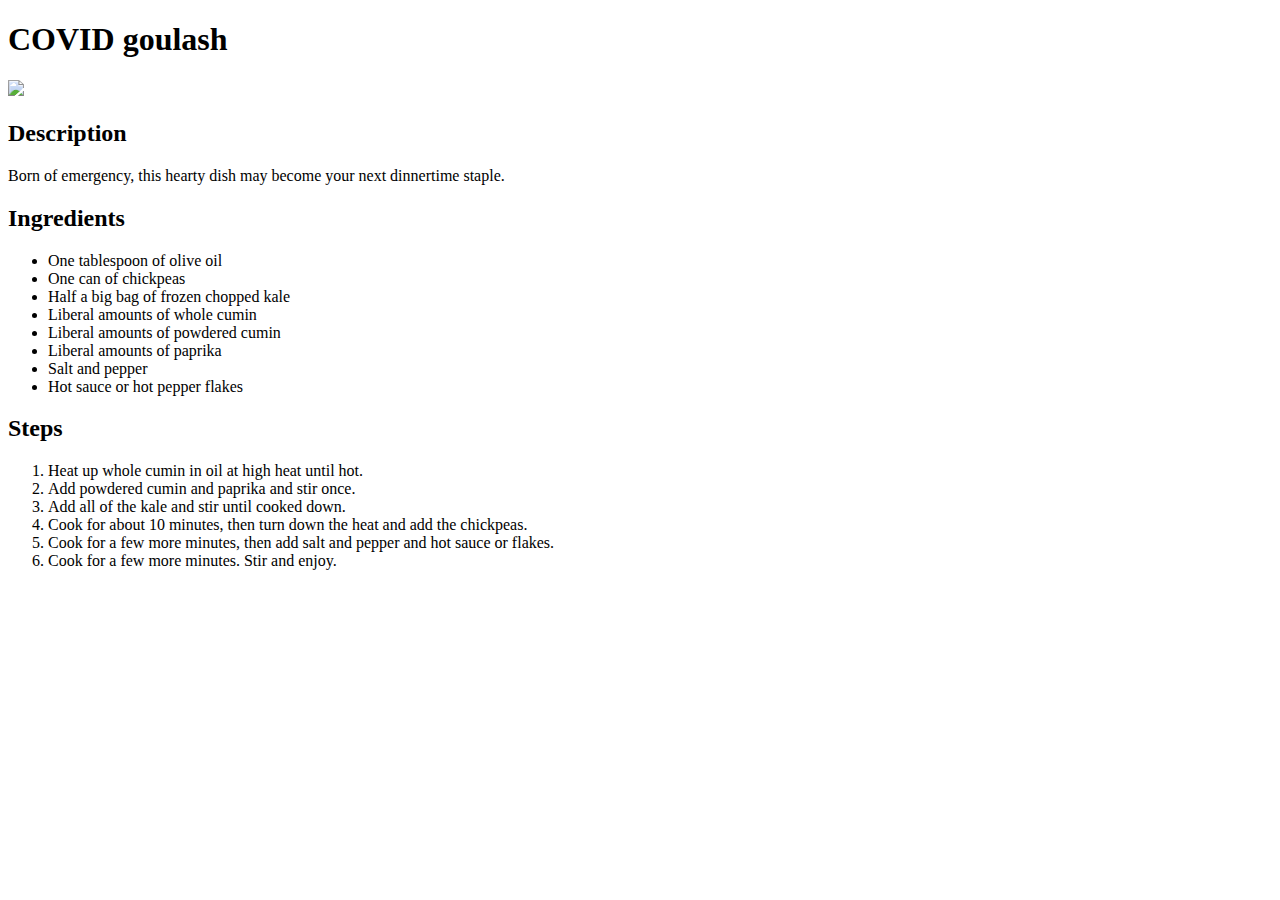
==== recipes/goulash.html @ 1a437914 "Add goulash recipe" ====
<!DOCTYPE html>
<html lang="en">
<head>
  <meta charset="UTF-8">
  <meta http-equiv="X-UA-Compatible" content="IE=edge">
  <meta name="viewport" content="width=device-width, initial-scale=1.0">
  <title>COVID goulash</title>
</head>
<body>
  <h1>COVID goulash</h1>
  <img src="goulash.jpg" width="500">
  <h2>Description</h2>
    <p>
      Born of emergency, this hearty dish may become your next dinnertime staple.
    </p>
  <h2>Ingredients</h2>
    <ul>
      <li>One tablespoon of olive oil</li>
      <li>One can of chickpeas</li>
      <li>Half a big bag of frozen chopped kale</li>
      <li>Liberal amounts of whole cumin</li>
      <li>Liberal amounts of powdered cumin</li>
      <li>Liberal amounts of paprika</li>
      <li>Salt and pepper</li>
      <li>Hot sauce or hot pepper flakes</li>
    </ul>
  <h2>Steps</h2>
    <ol>
      <li>Heat up whole cumin in oil at high heat until hot.</li>
      <li>Add powdered cumin and paprika and stir once.</li>
      <li>Add all of the kale and stir until cooked down.</li>
      <li>Cook for about 10 minutes, then turn down the heat and add the chickpeas.</li>
      <li>Cook for a few more minutes, then add salt and pepper and hot sauce or flakes.</li>
      <li>Cook for a few more minutes. Stir and enjoy.</li>
    </ol>
</body>
</html>
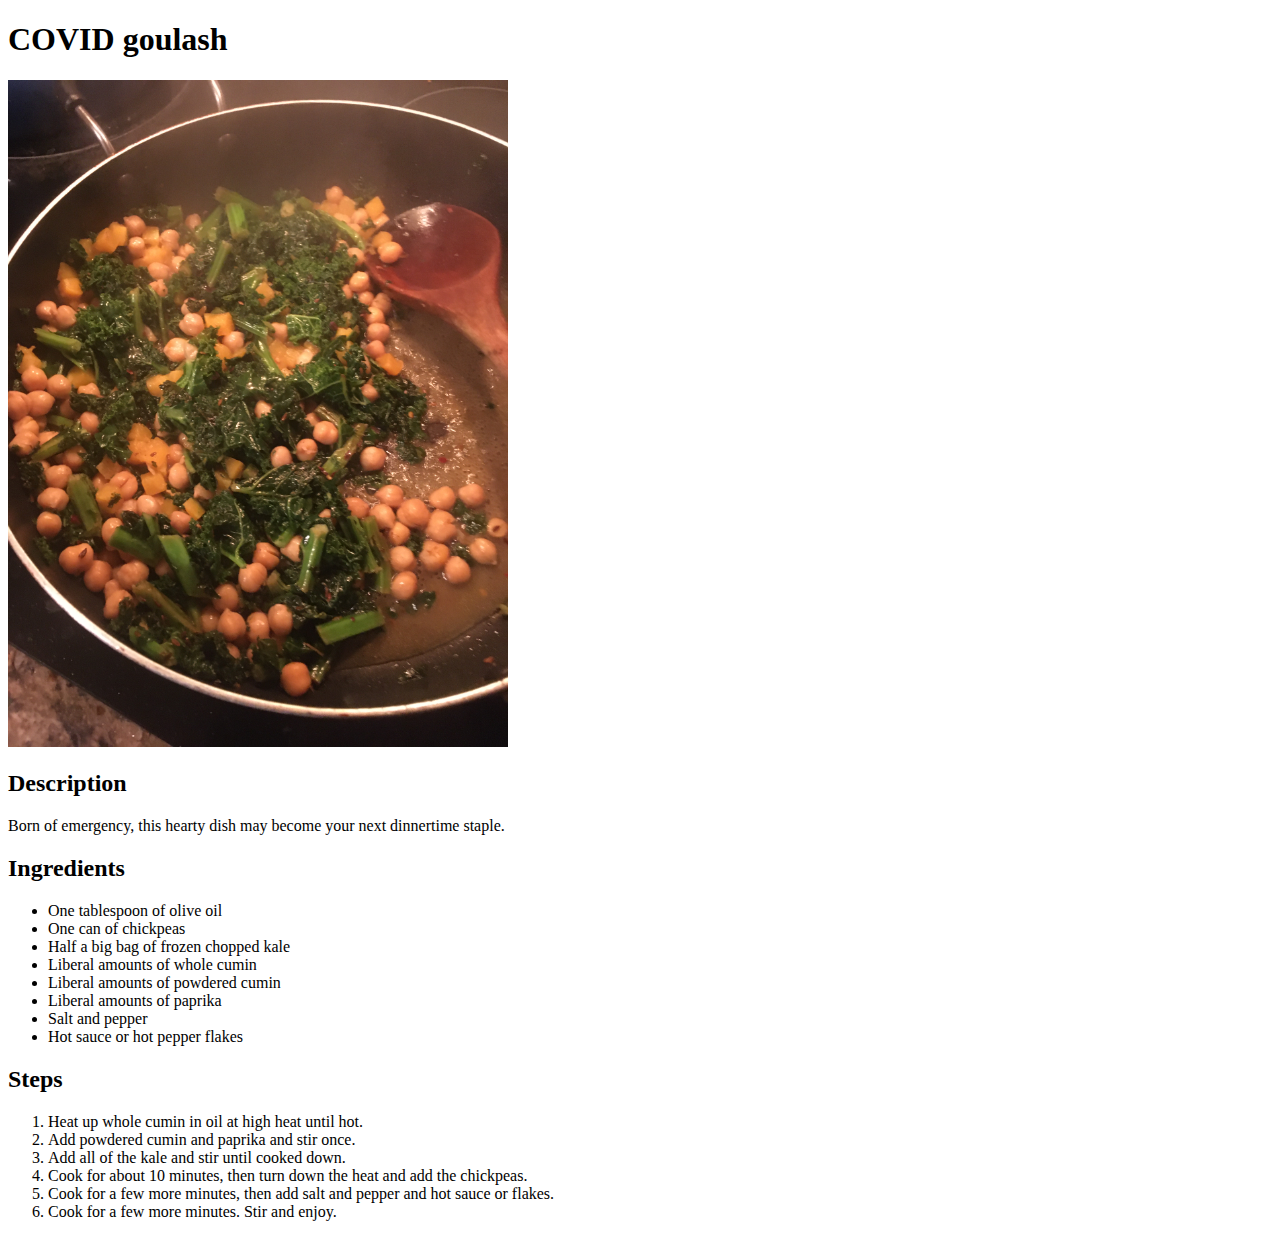
==== commit a29b451c: "Rename image file extensions" ====
--- a/recipes/goulash.html
+++ b/recipes/goulash.html
@@ -8,7 +8,7 @@
 </head>
 <body>
   <h1>COVID goulash</h1>
-  <img src="goulash.jpg" width="500">
+  <img src="goulash.JPG" width="500">
   <h2>Description</h2>
     <p>
       Born of emergency, this hearty dish may become your next dinnertime staple.
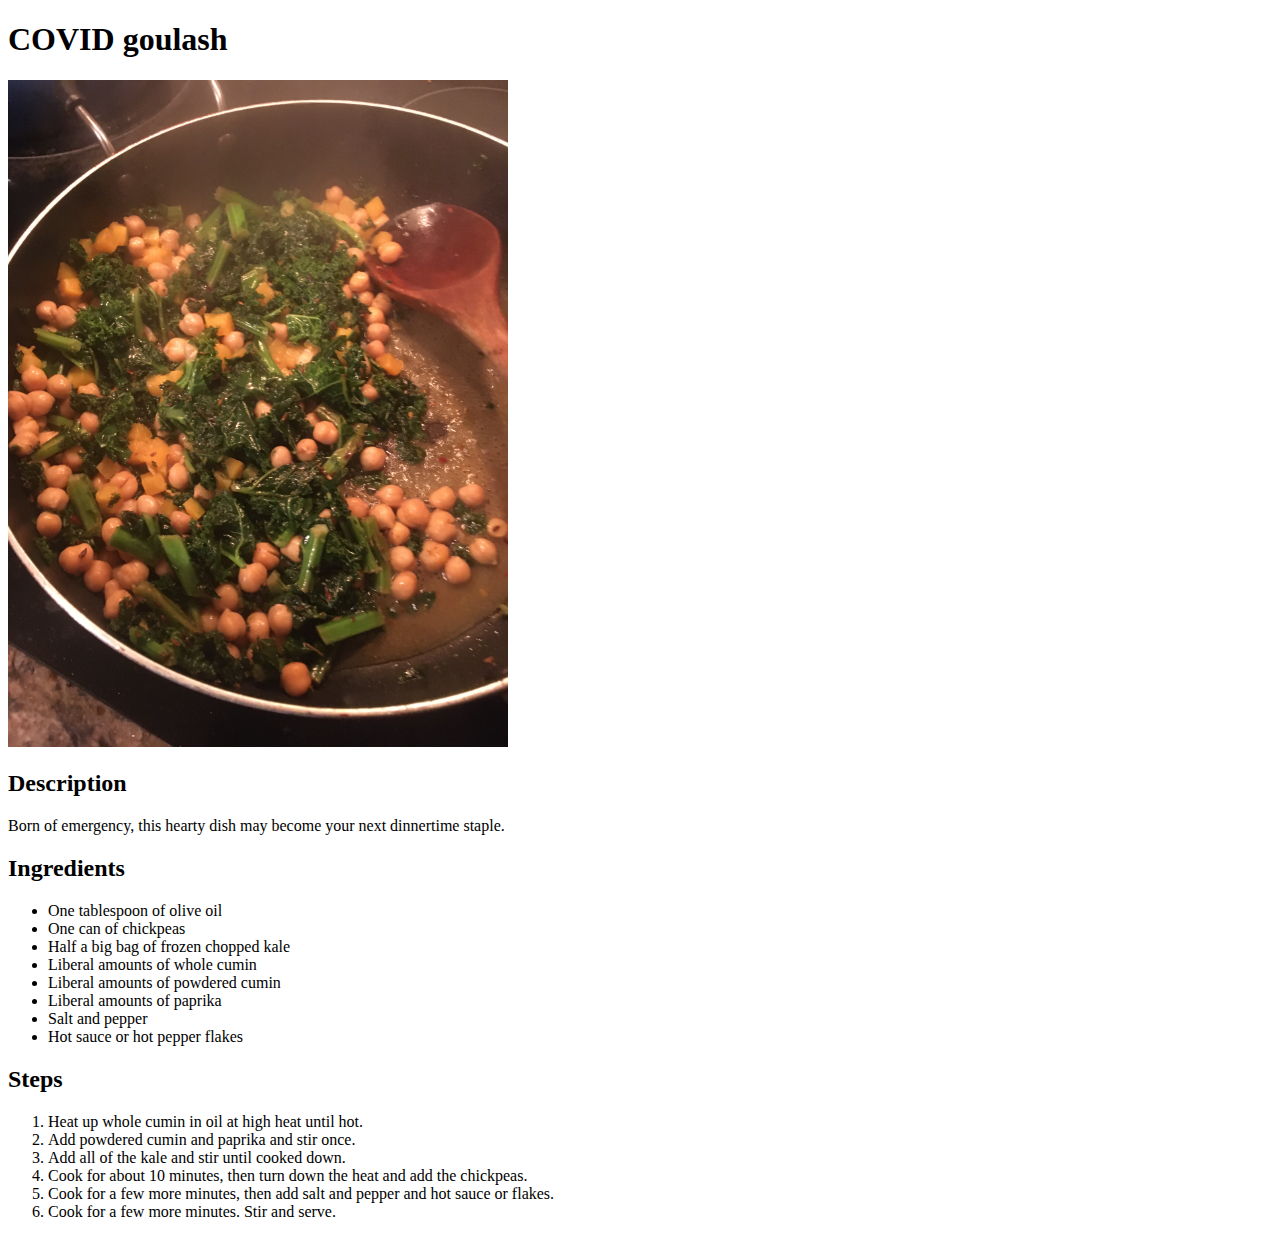
==== commit d4e5daf1: "Edit recipe copy" ====
--- a/recipes/goulash.html
+++ b/recipes/goulash.html
@@ -31,7 +31,7 @@
       <li>Add all of the kale and stir until cooked down.</li>
       <li>Cook for about 10 minutes, then turn down the heat and add the chickpeas.</li>
       <li>Cook for a few more minutes, then add salt and pepper and hot sauce or flakes.</li>
-      <li>Cook for a few more minutes. Stir and enjoy.</li>
+      <li>Cook for a few more minutes. Stir and serve.</li>
     </ol>
 </body>
 </html>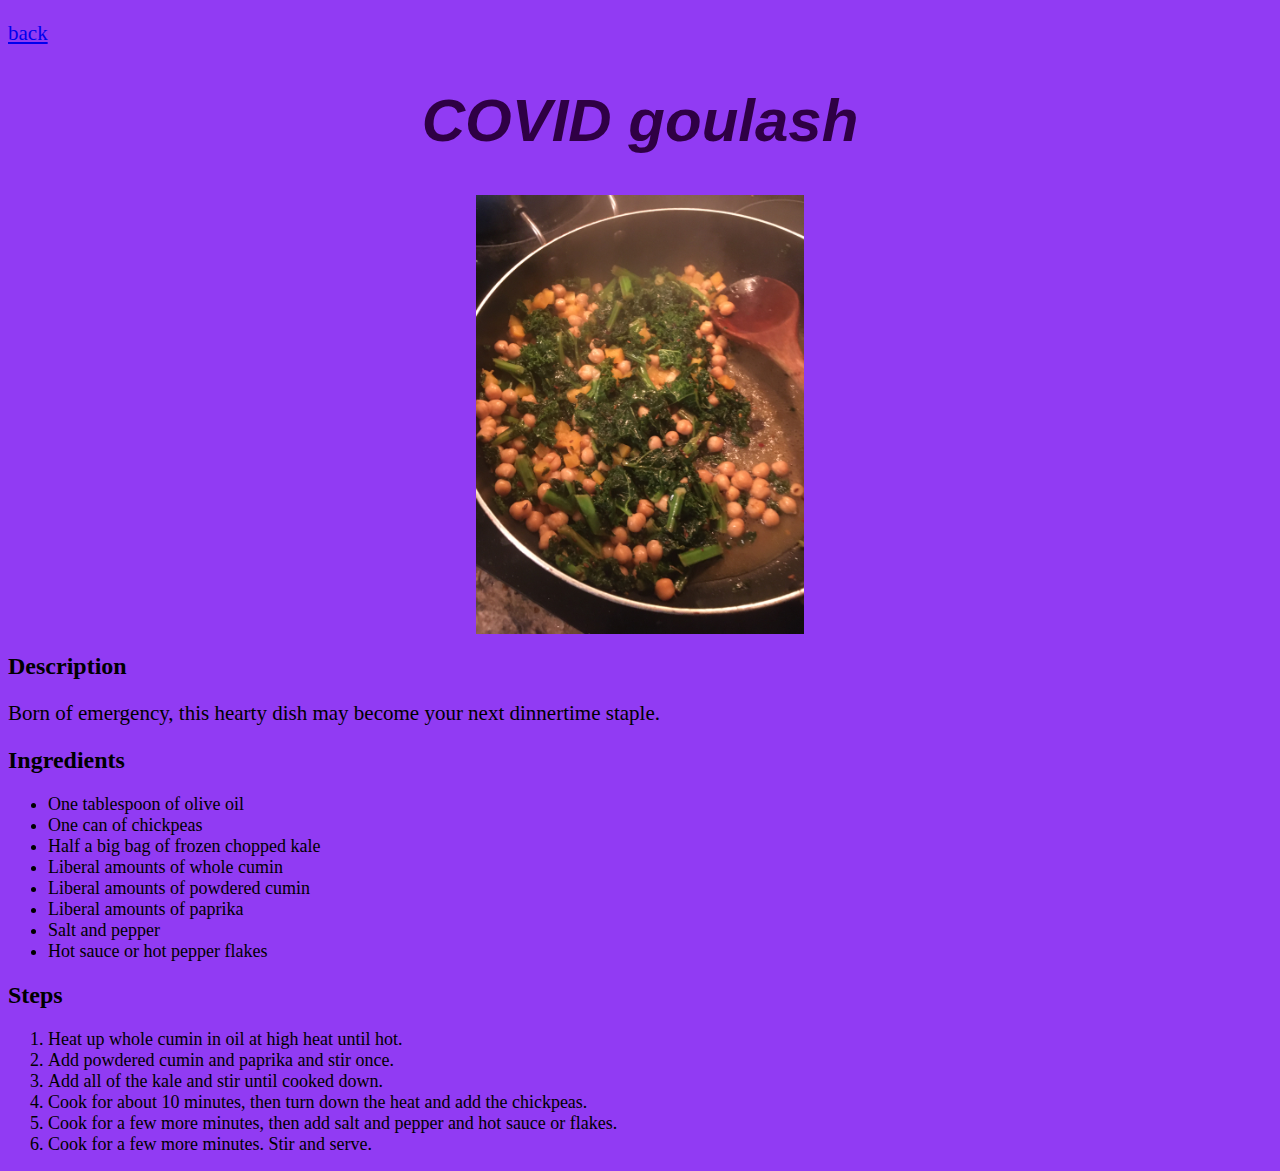
==== commit 189a2a0a: "Style pages" ====
--- a/recipes/goulash.html
+++ b/recipes/goulash.html
@@ -5,10 +5,12 @@
   <meta http-equiv="X-UA-Compatible" content="IE=edge">
   <meta name="viewport" content="width=device-width, initial-scale=1.0">
   <title>COVID goulash</title>
+  <link rel="stylesheet" href="../style.css" />
 </head>
 <body>
-  <h1>COVID goulash</h1>
-  <img src="goulash.JPG" width="500">
+  <p><a href="../index.html">back</a></p>
+  <h1 class="centered-text">COVID goulash</h1>
+  <img src="goulash.JPG" class="recipe-photo">
   <h2>Description</h2>
     <p>
       Born of emergency, this hearty dish may become your next dinnertime staple.
--- a/style.css
+++ b/style.css
@@ -0,0 +1,42 @@
+html {
+  background-color: rgb(145, 59, 243);
+}
+
+.home-background {
+  background-color: white;
+}
+
+h1 {
+  font-style: italic;
+  color: rgb(47, 0, 68);
+  font-size: 60px;
+}
+
+.centered-text {
+  font-family: Helvetica, Arial, sans-serif;
+  text-align: center;  
+}
+
+.odin-list {
+  list-style-type: none;
+  font-size: 33px;
+}
+
+img {
+  width: 26%;
+  display: block;
+  margin-left: auto;
+  margin-right: auto;    
+}
+
+.pizza-box-guy {
+  width: 15%;
+}
+
+p {
+  font-size: 21px;
+}
+
+li {
+  font-size: 18px;
+}
